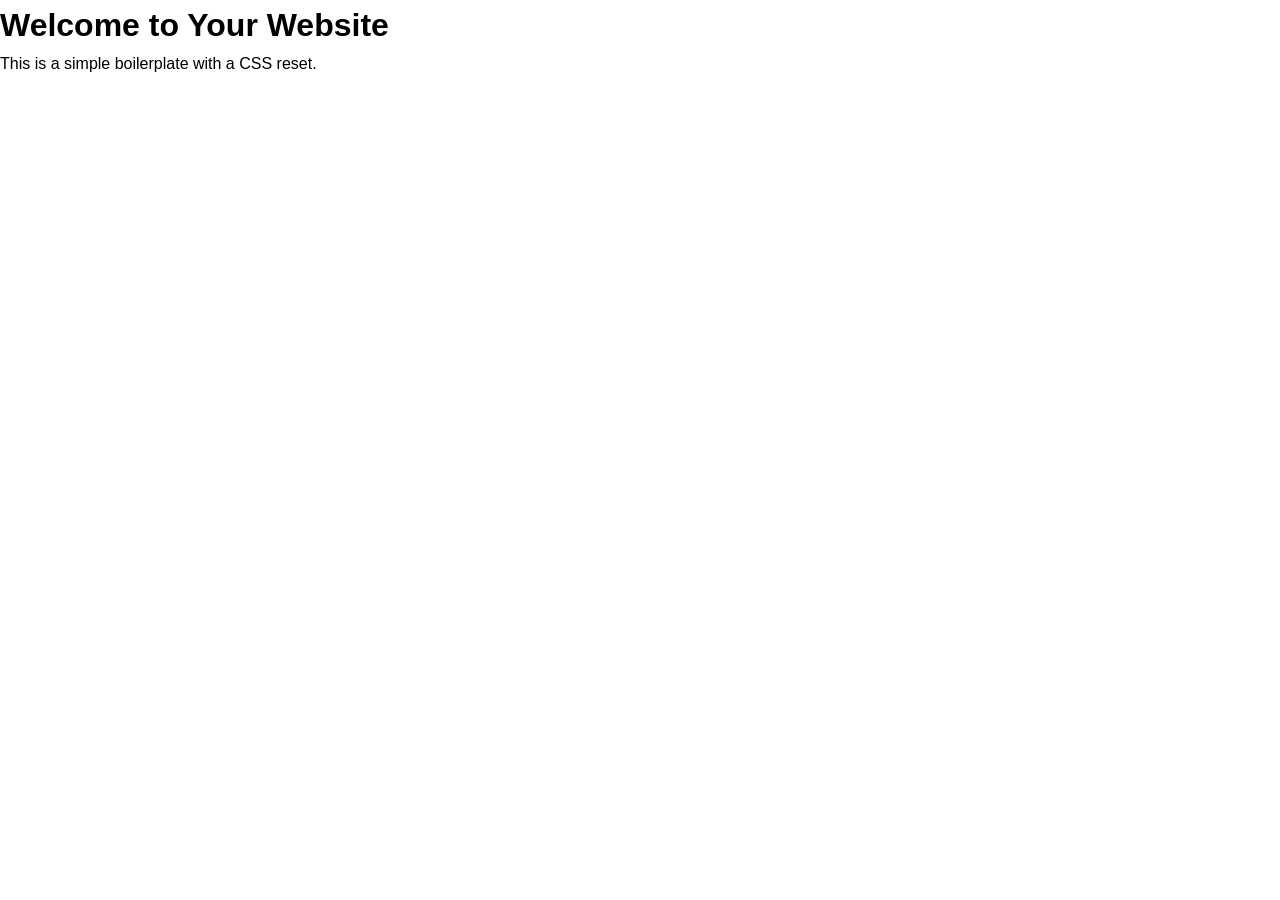
==== index.html @ e07efd33 "first" ====
<!DOCTYPE html>
<html lang="en">
<head>
    <meta charset="UTF-8">
    <meta name="viewport" content="width=device-width, initial-scale=1.0">
    <title>Document</title>
    <link rel="stylesheet" href="style.css">
</head>
<body>
    <h1>Welcome to Your Website</h1>
    <p>This is a simple boilerplate with a CSS reset.</p>
</body>
</html>
---- style.css ----
/* CSS Reset */
* {
    margin: 0;
    padding: 0;
    box-sizing: border-box;
}

html, body {
    width: 100%;
    height: 100%;
}

body {
    font-family: Arial, sans-serif;
    line-height: 1.6;
}

img, video {
    max-width: 100%;
    height: auto;
}

ul, ol {
    list-style: none;
}
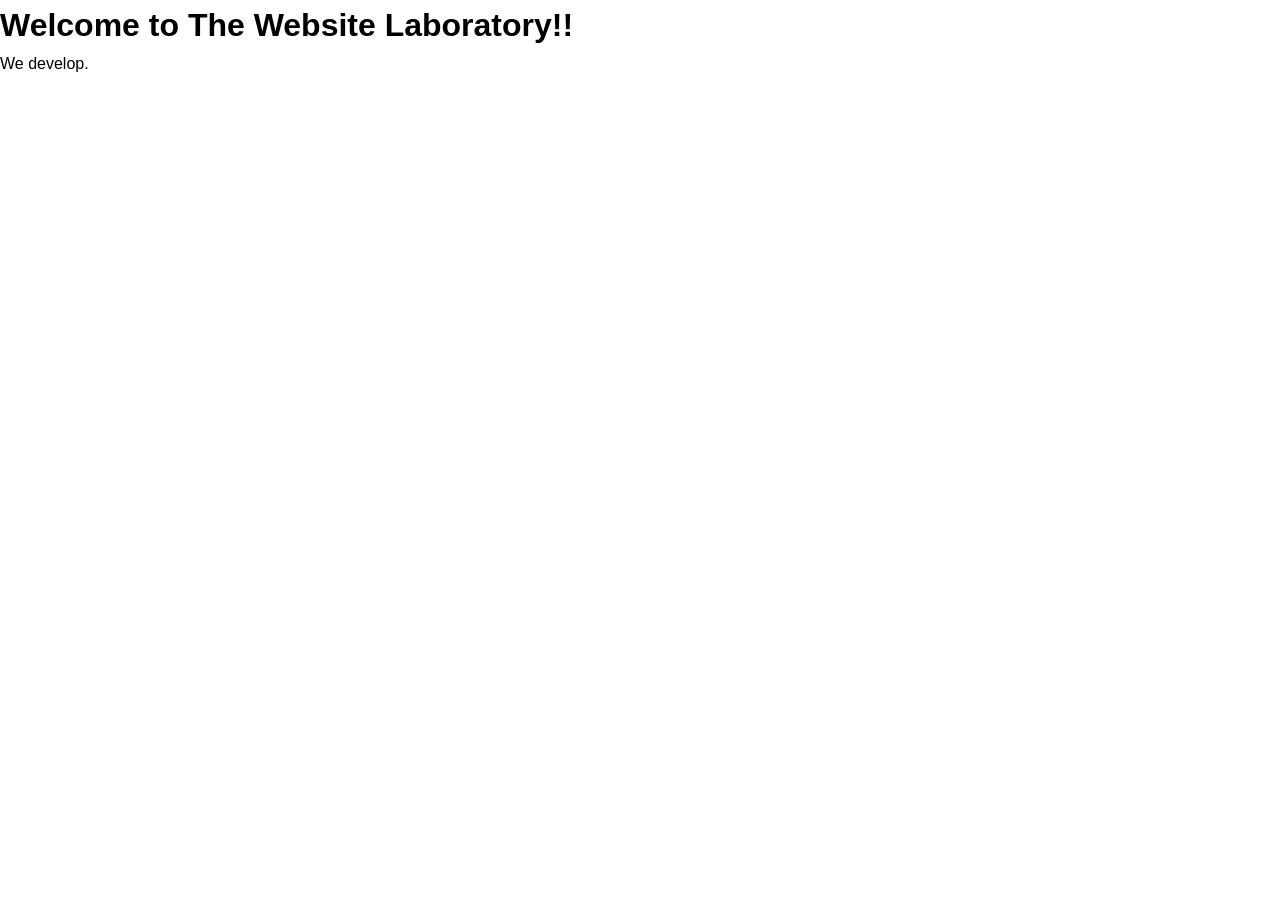
==== commit 9fcf8c8d: "some" ====
--- a/index.html
+++ b/index.html
@@ -1,13 +1,16 @@
 <!DOCTYPE html>
 <html lang="en">
-<head>
-    <meta charset="UTF-8">
-    <meta name="viewport" content="width=device-width, initial-scale=1.0">
-    <title>Document</title>
-    <link rel="stylesheet" href="style.css">
-</head>
+    <head>
+        <meta charset="UTF-8">
+        <meta name="viewport" content="width=device-width, initial-scale=1.0">
+        <title>The Website Laboratory</title>
+        <link rel="stylesheet" href="style.css">
+    
+        <!-- Favicon -->
+        <link rel="icon" type="image/png" href="public/favicon.png">
+    </head>
 <body>
-    <h1>Welcome to Your Website</h1>
-    <p>This is a simple boilerplate with a CSS reset.</p>
+    <h1>Welcome to The Website Laboratory!!</h1>
+    <p>We develop.</p>
 </body>
 </html>
